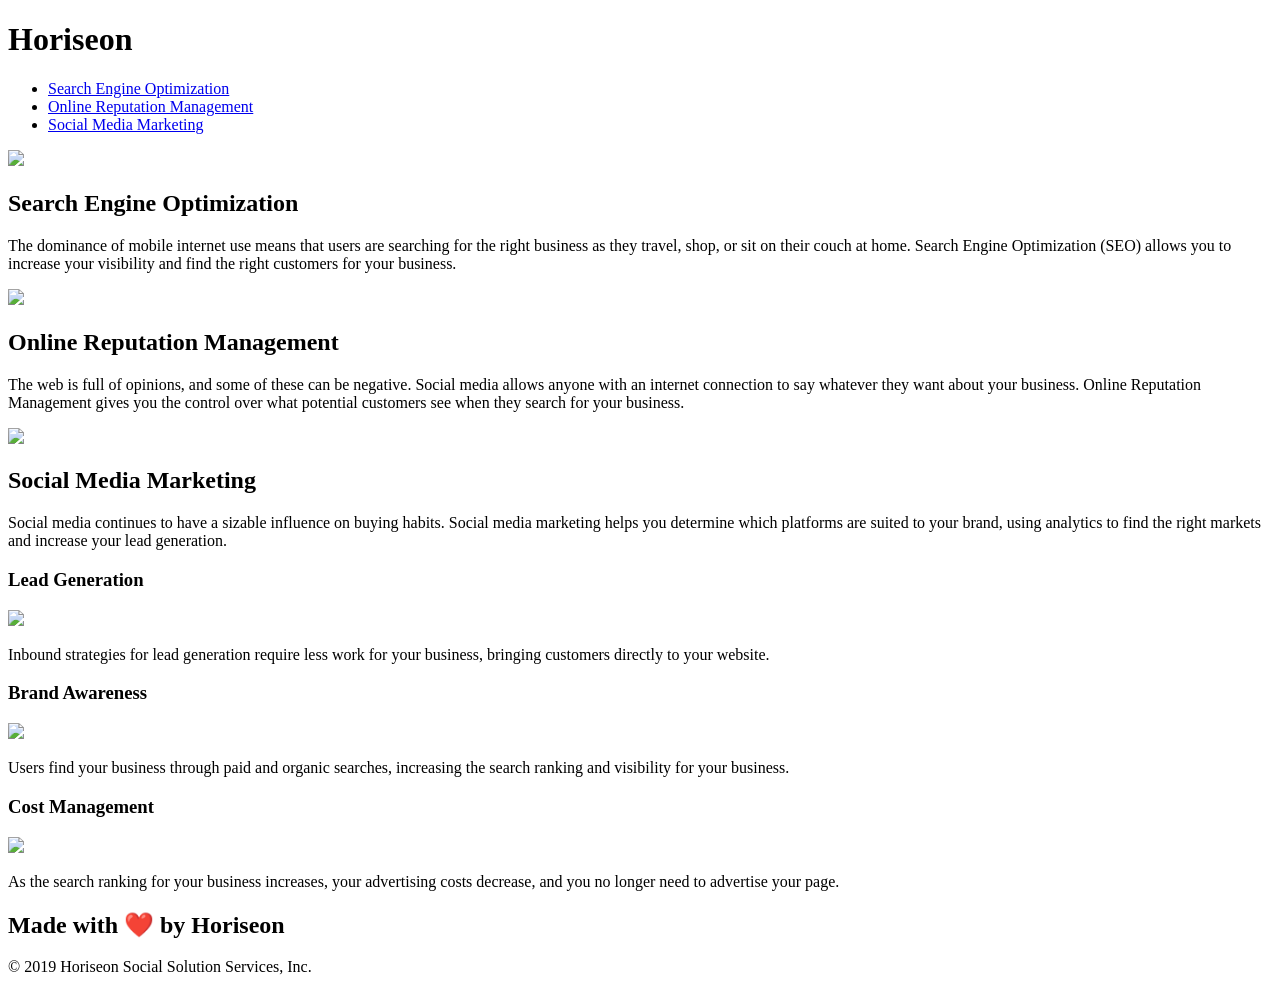
==== Develop/index.html @ 5ab85c65 "Doctype structuring Doc type restructuring" ====
<!DOCTYPE html>
<html lang="en-us">
    <head>
        <meta charset="UTF-8" />
        <link rel="stylesheet" href="./assets/css/style.css">
        <title>website</title>
    </head>

<body>
    <div class="header">
        <h1>Hori<span class="seo">seo</span>n</h1>
        <div>
            <ul>
                <li>
                    <a href="#search-engine-optimization">Search Engine Optimization</a>
                </li>
                <li>
                    <a href="#online-reputation-management">Online Reputation Management</a>
                </li>
                <li>
                    <a href="#social-media-marketing">Social Media Marketing</a>
                </li>
            </ul>
        </div>
    </div>
    <div class="hero"></div>
    <div class="content">
        <div class="search-engine-optimization">
            <img src="./assets/images/search-engine-optimization.jpg" class="float-left" />
            <h2>Search Engine Optimization</h2>
            <p>
                The dominance of mobile internet use means that users are searching for the right business as they travel, shop, or sit on their couch at home. Search Engine Optimization (SEO) allows you to increase your visibility and find the right customers for your business.
            </p>
        </div>
        <div id="online-reputation-management" class="online-reputation-management">
            <img src="./assets/images/online-reputation-management.jpg" class="float-right" />
            <h2>Online Reputation Management</h2>
            <p>
                The web is full of opinions, and some of these can be negative. Social media allows anyone with an internet connection to say whatever they want about your business. Online Reputation Management gives you the control over what potential customers see when they search for your business.
            </p>
        </div>
        <div id="social-media-marketing" class="social-media-marketing">
            <img src="./assets/images/social-media-marketing.jpg" class="float-left" />
            <h2>Social Media Marketing</h2>
            <p>
                Social media continues to have a sizable influence on buying habits. Social media marketing helps you determine which platforms are suited to your brand, using analytics to find the right markets and increase your lead generation.
            </p>
        </div>
    </div>
    <div class="benefits">
        <div class="benefit-lead">
            <h3>Lead Generation</h3>
            <img src="./assets/images/lead-generation.png" />
            <p>
                Inbound strategies for lead generation require less work for your business, bringing customers directly to your website.
            </p>
        </div>
        <div class="benefit-brand">
            <h3>Brand Awareness</h3>
            <img src="./assets/images/brand-awareness.png" />
            <p>
                Users find your business through paid and organic searches, increasing the search ranking and visibility for your business.
            </p>
        </div>
        <div class="benefit-cost">
            <h3>Cost Management</h3>
            <img src="./assets/images/cost-management.png"></img>
            <p>
                As the search ranking for your business increases, your advertising costs decrease, and you no longer need to advertise your page.
            </p>
        </div>
    </div>
    <div class="footer">
        <h2>Made with ❤️️ by Horiseon</h2>
        <p>
            &copy; 2019 Horiseon Social Solution Services, Inc.
        </p>
    </div>
</body>

</html>
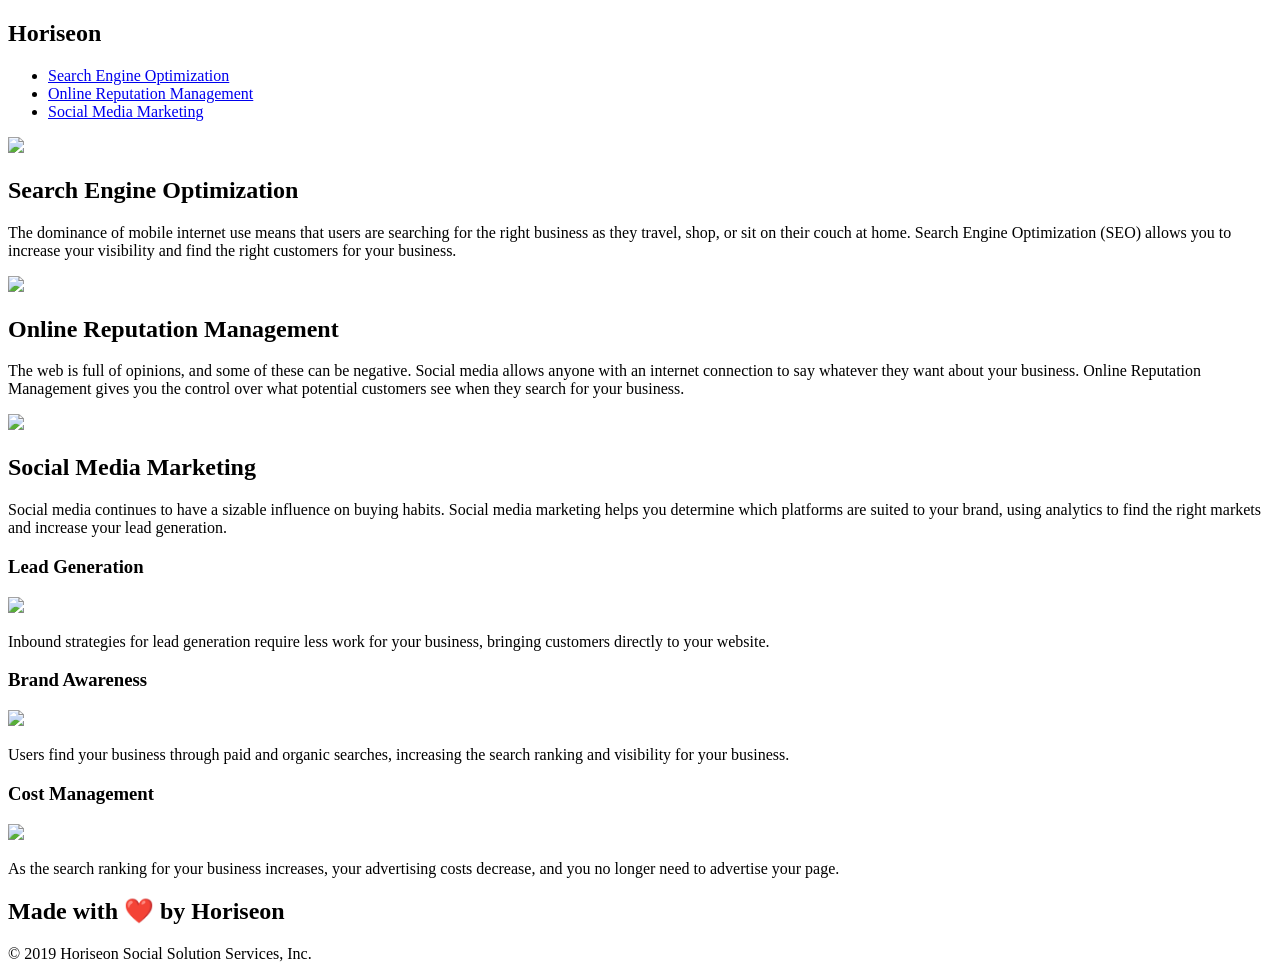
==== commit d3a641db: "update index.html sections updated semantics on content and benefit sections" ====
--- a/Develop/index.html
+++ b/Develop/index.html
@@ -7,7 +7,8 @@
     </head>
 
 <body>
-    <div class="header">
+    <header class="header">
+        <nav>
         <h1>Hori<span class="seo">seo</span>n</h1>
         <div>
             <ul>
@@ -22,10 +23,11 @@
                 </li>
             </ul>
         </div>
-    </div>
+        </nav>
+    </header>
     <div class="hero"></div>
-    <div class="content">
-        <div class="search-engine-optimization">
+    <section class="content">
+        <div id="search-engine-optimization" class="search-engine-optimization"> 
             <img src="./assets/images/search-engine-optimization.jpg" class="float-left" />
             <h2>Search Engine Optimization</h2>
             <p>
@@ -46,8 +48,8 @@
                 Social media continues to have a sizable influence on buying habits. Social media marketing helps you determine which platforms are suited to your brand, using analytics to find the right markets and increase your lead generation.
             </p>
         </div>
-    </div>
-    <div class="benefits">
+    </section>
+    <section class="benefits">
         <div class="benefit-lead">
             <h3>Lead Generation</h3>
             <img src="./assets/images/lead-generation.png" />
@@ -69,13 +71,13 @@
                 As the search ranking for your business increases, your advertising costs decrease, and you no longer need to advertise your page.
             </p>
         </div>
-    </div>
-    <div class="footer">
+    </section>
+    <footer class="footer">
         <h2>Made with ❤️️ by Horiseon</h2>
         <p>
             &copy; 2019 Horiseon Social Solution Services, Inc.
         </p>
-    </div>
+    </footer>
 </body>
 
 </html>
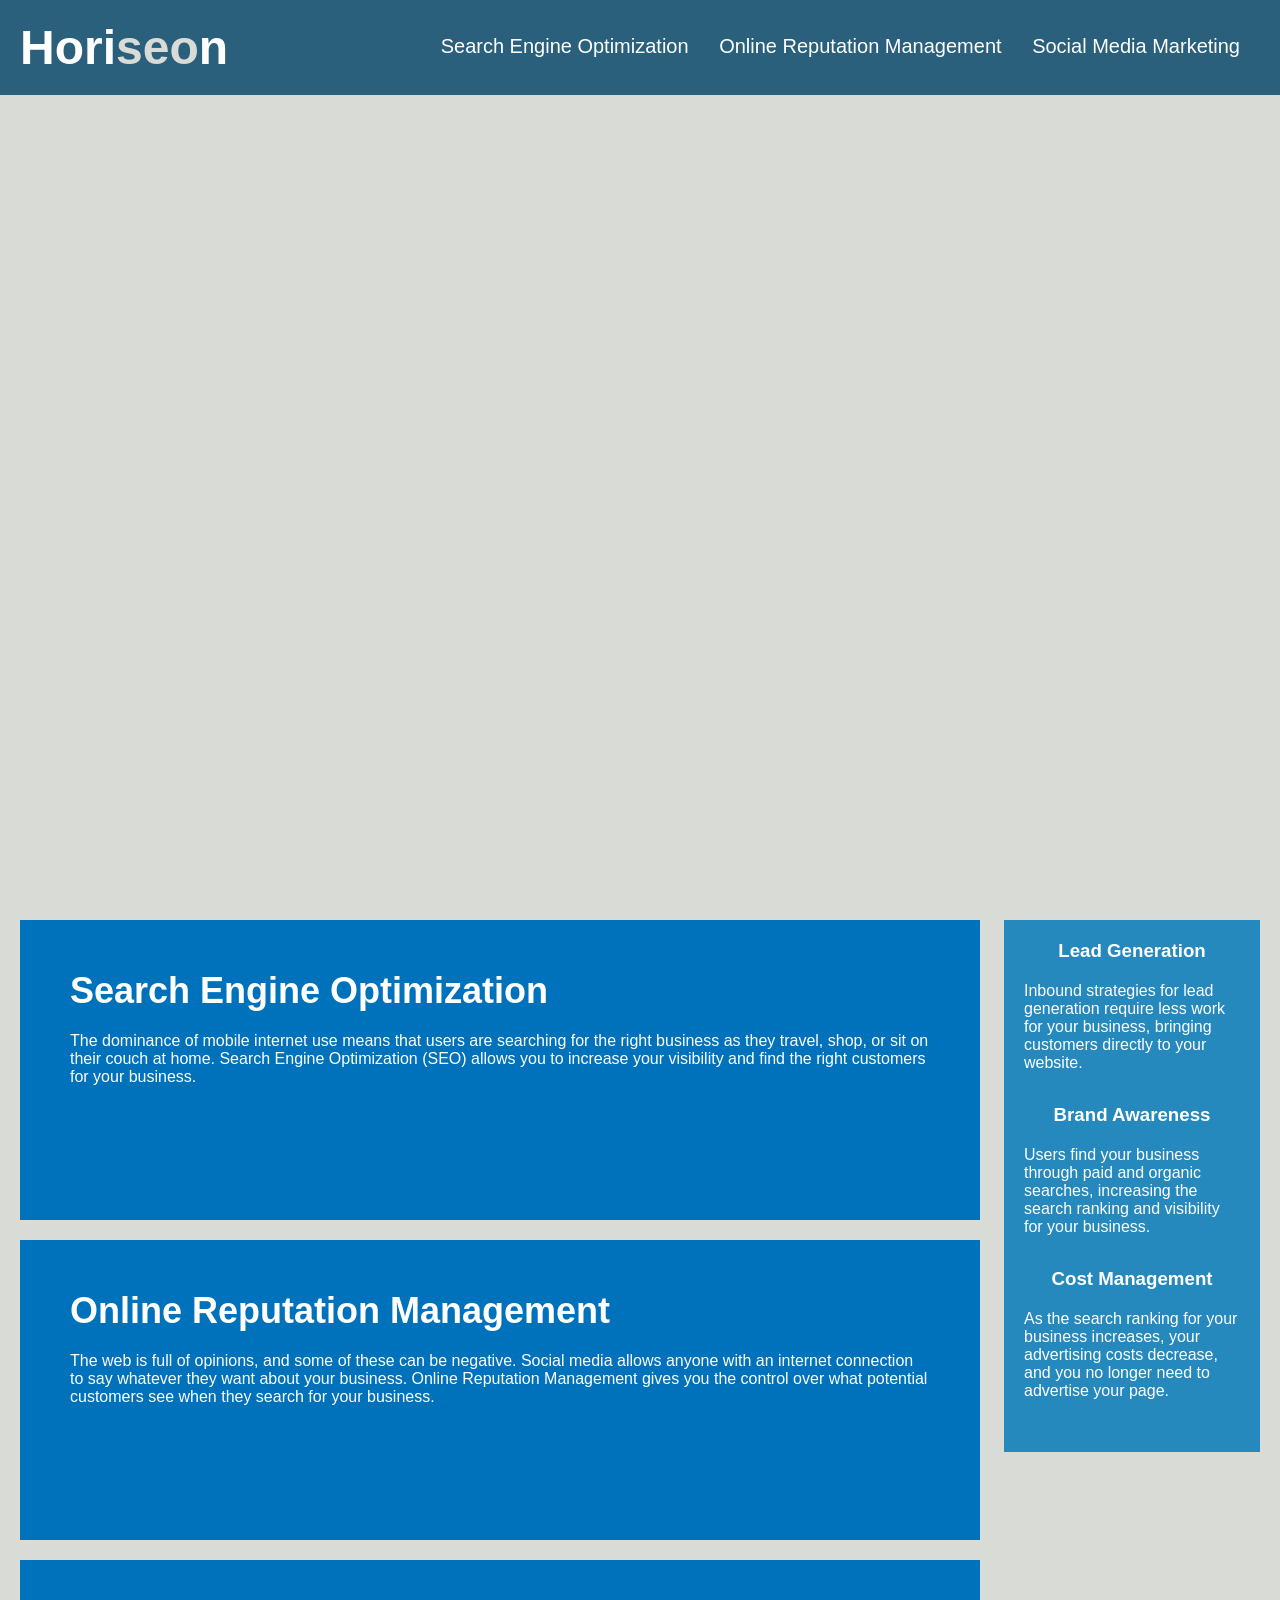
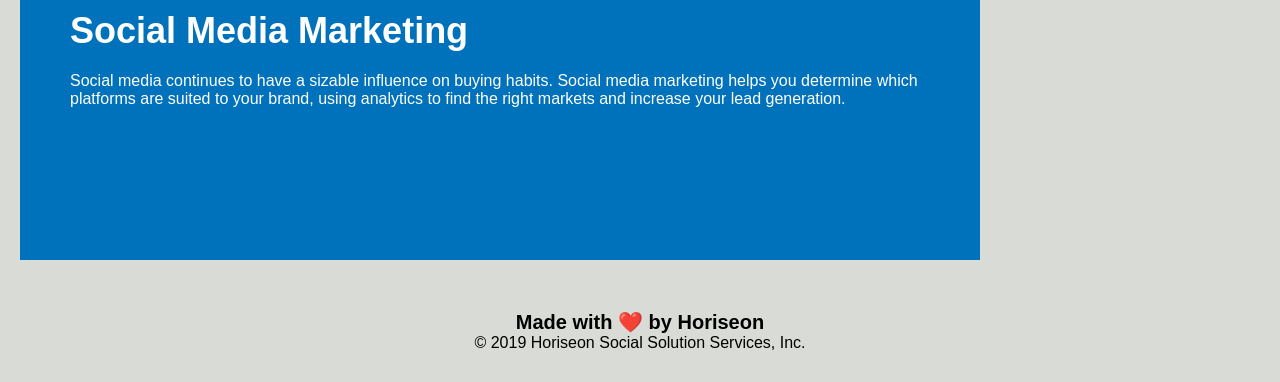
==== commit 7bf5efdf: "add alt tags to images" ====
--- a/Develop/index.html
+++ b/Develop/index.html
@@ -3,9 +3,9 @@
     <head>
         <meta charset="UTF-8" />
         <link rel="stylesheet" href="./assets/css/style.css">
-        <title>website</title>
+        <title>Horiseon</title>
     </head>
-
+<!-- Navigation -->
 <body>
     <header class="header">
         <nav>
@@ -25,53 +25,68 @@
         </div>
         </nav>
     </header>
+<!-- End of Navigation -->    
+
+<!-- Start of Search Engine Optimization -->
     <div class="hero"></div>
     <section class="content">
         <div id="search-engine-optimization" class="search-engine-optimization"> 
-            <img src="./assets/images/search-engine-optimization.jpg" class="float-left" />
+            <img src="./assets/images/search-engine-optimization.jpg" alt="" class="float-left" />
             <h2>Search Engine Optimization</h2>
             <p>
                 The dominance of mobile internet use means that users are searching for the right business as they travel, shop, or sit on their couch at home. Search Engine Optimization (SEO) allows you to increase your visibility and find the right customers for your business.
             </p>
         </div>
+<!-- End of Search Engine Optimization -->  
+
+<!-- Start of Online Reputation Management -->
         <div id="online-reputation-management" class="online-reputation-management">
-            <img src="./assets/images/online-reputation-management.jpg" class="float-right" />
+            <img src="./assets/images/online-reputation-management.jpg" alt="" class="float-right" />
             <h2>Online Reputation Management</h2>
             <p>
                 The web is full of opinions, and some of these can be negative. Social media allows anyone with an internet connection to say whatever they want about your business. Online Reputation Management gives you the control over what potential customers see when they search for your business.
             </p>
         </div>
+<!-- End of Online Reputation Management -->
+
+<!-- Start of Social Media Marketing -->
         <div id="social-media-marketing" class="social-media-marketing">
-            <img src="./assets/images/social-media-marketing.jpg" class="float-left" />
+            <img src="./assets/images/social-media-marketing.jpg" alt="" class="float-left" />
             <h2>Social Media Marketing</h2>
             <p>
                 Social media continues to have a sizable influence on buying habits. Social media marketing helps you determine which platforms are suited to your brand, using analytics to find the right markets and increase your lead generation.
             </p>
-        </div>
+        </div>        
     </section>
+<!-- End of Social Media Marketing -->    
+
+<!-- Start of Benefits -->
     <section class="benefits">
         <div class="benefit-lead">
             <h3>Lead Generation</h3>
-            <img src="./assets/images/lead-generation.png" />
+            <img src="./assets/images/lead-generation.png" alt="" />
             <p>
                 Inbound strategies for lead generation require less work for your business, bringing customers directly to your website.
             </p>
         </div>
         <div class="benefit-brand">
             <h3>Brand Awareness</h3>
-            <img src="./assets/images/brand-awareness.png" />
+            <img src="./assets/images/brand-awareness.png" alt="" />
             <p>
                 Users find your business through paid and organic searches, increasing the search ranking and visibility for your business.
             </p>
         </div>
         <div class="benefit-cost">
             <h3>Cost Management</h3>
-            <img src="./assets/images/cost-management.png"></img>
+            <img src="./assets/images/cost-management.png" alt="" />
             <p>
                 As the search ranking for your business increases, your advertising costs decrease, and you no longer need to advertise your page.
             </p>
         </div>
     </section>
+<!-- End of Benefits -->    
+
+<!-- Start of Footer -->    
     <footer class="footer">
         <h2>Made with ❤️️ by Horiseon</h2>
         <p>
@@ -79,5 +94,6 @@
         </p>
     </footer>
 </body>
+<!-- End of Footer -->
 
 </html>
--- a/Develop/assets/css/style.css
+++ b/Develop/assets/css/style.css
@@ -0,0 +1,200 @@
+* {
+    box-sizing: border-box;
+    padding: 0;
+    margin: 0;
+}
+/* Applies background color */
+body {
+    background-color: #d9dcd6;
+}
+/* Applies header background and font */
+.header {
+    padding: 20px;
+    font-family: 'Trebuchet MS', 'Lucida Sans Unicode', 'Lucida Grande', 'Lucida Sans', Arial, sans-serif;
+    background-color: #2a607c;
+    color: #ffffff;
+}
+/* Applies 48px font size and display inline to header */
+.header h1 {
+    display: inline-block;
+    font-size: 48px;
+}
+/* Applies header color to seo */
+.header h1 .seo {
+    color: #d9dcd6;
+}
+/* List the side and placement it should be applied to*/
+.header div {
+    padding-top: 15px;
+    margin-right: 20px;
+    float: right;
+    font-family: 'Gill Sans', 'Gill Sans MT', Calibri, 'Trebuchet MS', sans-serif;
+    font-size: 20px;
+}
+/* head navigation list style type */
+.header div ul {
+    list-style-type: none;
+}
+/* Applies display type and margin 25px to header navigation*/
+.header div ul li {
+    display: inline-block;
+    margin-left: 25px;
+}
+/* Applies color and text decoration to hero*/
+a {
+    color: #ffffff;
+    text-decoration: none;
+}
+/*Applies text size to section of hero elements*/
+p {
+    font-size: 16px;
+}
+/* Applies background image and style to header*/
+.hero {
+    height: 800px;
+    width: 100%;
+    margin-bottom: 25px;
+    background-image: url("../images/digital-marketing-meeting.jpg");
+    background-size: cover;
+    background-position: center;
+}
+/* List the side it should be applied to for Search Engine Optimization and Social Media Marketing*/
+.float-left {
+    float: left;
+    margin-right: 25px;
+}
+/* List the side it should be applied to for Online Reputation Management*/
+.float-right {
+    float: right;
+    margin-left: 25px;
+}
+/* List the side it should be applied to for Benefits*/
+.content {
+    width: 75%;
+    display: inline-block;
+    margin-left: 20px;
+}
+/* Applies styles to Benefits */
+.benefits {
+    margin-right: 20px;
+    padding: 20px;
+    clear: both;
+    float: right;
+    width: 20%;
+    height: 100%;
+    font-family: 'Gill Sans', 'Gill Sans MT', Calibri, 'Trebuchet MS', sans-serif;
+    background-color: #2589bd;
+}
+/* Applies color and 32px to bottom on benefit lead */
+.benefit-lead {
+    margin-bottom: 32px;
+    color: #ffffff;
+}
+/* Applies color and 32px to bottom of benefit brand*/
+.benefit-brand {
+    margin-bottom: 32px;
+    color: #ffffff;
+}
+/* Applies color and 32px to bottom of benefit cost*/
+.benefit-cost {
+    margin-bottom: 32px;
+    color: #ffffff;
+}
+/* Applies Text align and 10px to bottom benefit lead header*/
+.benefit-lead h3 {
+    margin-bottom: 10px;
+    text-align: center;
+}
+/* Applies text align and 10px to bottom benefit brand header*/
+.benefit-brand h3 {
+    margin-bottom: 10px;
+    text-align: center;
+}
+/* Applies text align and 10px to bottom benefit cost header*/
+.benefit-cost h3 {
+    margin-bottom: 10px;
+    text-align: center;
+}
+/* Applies styles to benefit lead image */
+.benefit-lead img {
+    display: block;
+    margin: 10px auto;
+    max-width: 150px;
+}
+/* Applies styles to benefit brand image */
+.benefit-brand img {
+    display: block;
+    margin: 10px auto;
+    max-width: 150px;
+}
+/* Applies styles to benefit cost image */
+.benefit-cost img {
+    display: block;
+    margin: 10px auto;
+    max-width: 150px;
+}
+/* Applies styles to search engine optimization */
+.search-engine-optimization {
+    margin-bottom: 20px;
+    padding: 50px;
+    height: 300px;
+    font-family: 'Gill Sans', 'Gill Sans MT', Calibri, 'Trebuchet MS', sans-serif;
+    background-color: #0072bb;
+    color: #ffffff;
+}
+/* Applies styles to online reputation management */
+.online-reputation-management {
+    margin-bottom: 20px;
+    padding: 50px;
+    height: 300px;
+    font-family: 'Gill Sans', 'Gill Sans MT', Calibri, 'Trebuchet MS', sans-serif;
+    background-color: #0072bb;
+    color: #ffffff;
+}
+/* Applies styles to social media marketing */
+.social-media-marketing {
+    margin-bottom: 20px;
+    padding: 50px;
+    height: 300px;
+    font-family: 'Gill Sans', 'Gill Sans MT', Calibri, 'Trebuchet MS', sans-serif;
+    background-color: #0072bb;
+    color: #ffffff;
+}
+/* Applies max height 200px to search engine image */
+.search-engine-optimization img {
+    max-height: 200px;
+}
+/* Applies max height 200px to online reputation management image*/
+.online-reputation-management img {
+    max-height: 200px;
+}
+/* Applies max height 200px to social media marketing image */
+.social-media-marketing img {
+    max-height: 200px;
+}
+/* Applies font size and 20px bottom to Search Engine Optimization */
+.search-engine-optimization h2 {
+    margin-bottom: 20px;
+    font-size: 36px;
+}
+/* Applies font size and 20px bottom to Online Reputation Management */
+.online-reputation-management h2 {
+    margin-bottom: 20px;
+    font-size: 36px;
+}
+/* Applies font size and 20px bottom to Social Media Marketing */
+.social-media-marketing h2 {
+    margin-bottom: 20px;
+    font-size: 36px;
+}
+/* Applies styles to footer*/
+.footer {
+    padding: 30px;
+    clear: both;
+    font-family: 'Trebuchet MS', 'Lucida Sans Unicode', 'Lucida Grande', 'Lucida Sans', Arial, sans-serif;
+    text-align: center;
+}
+/* Applies font size to footer */
+.footer h2 {
+    font-size: 20px;
+}
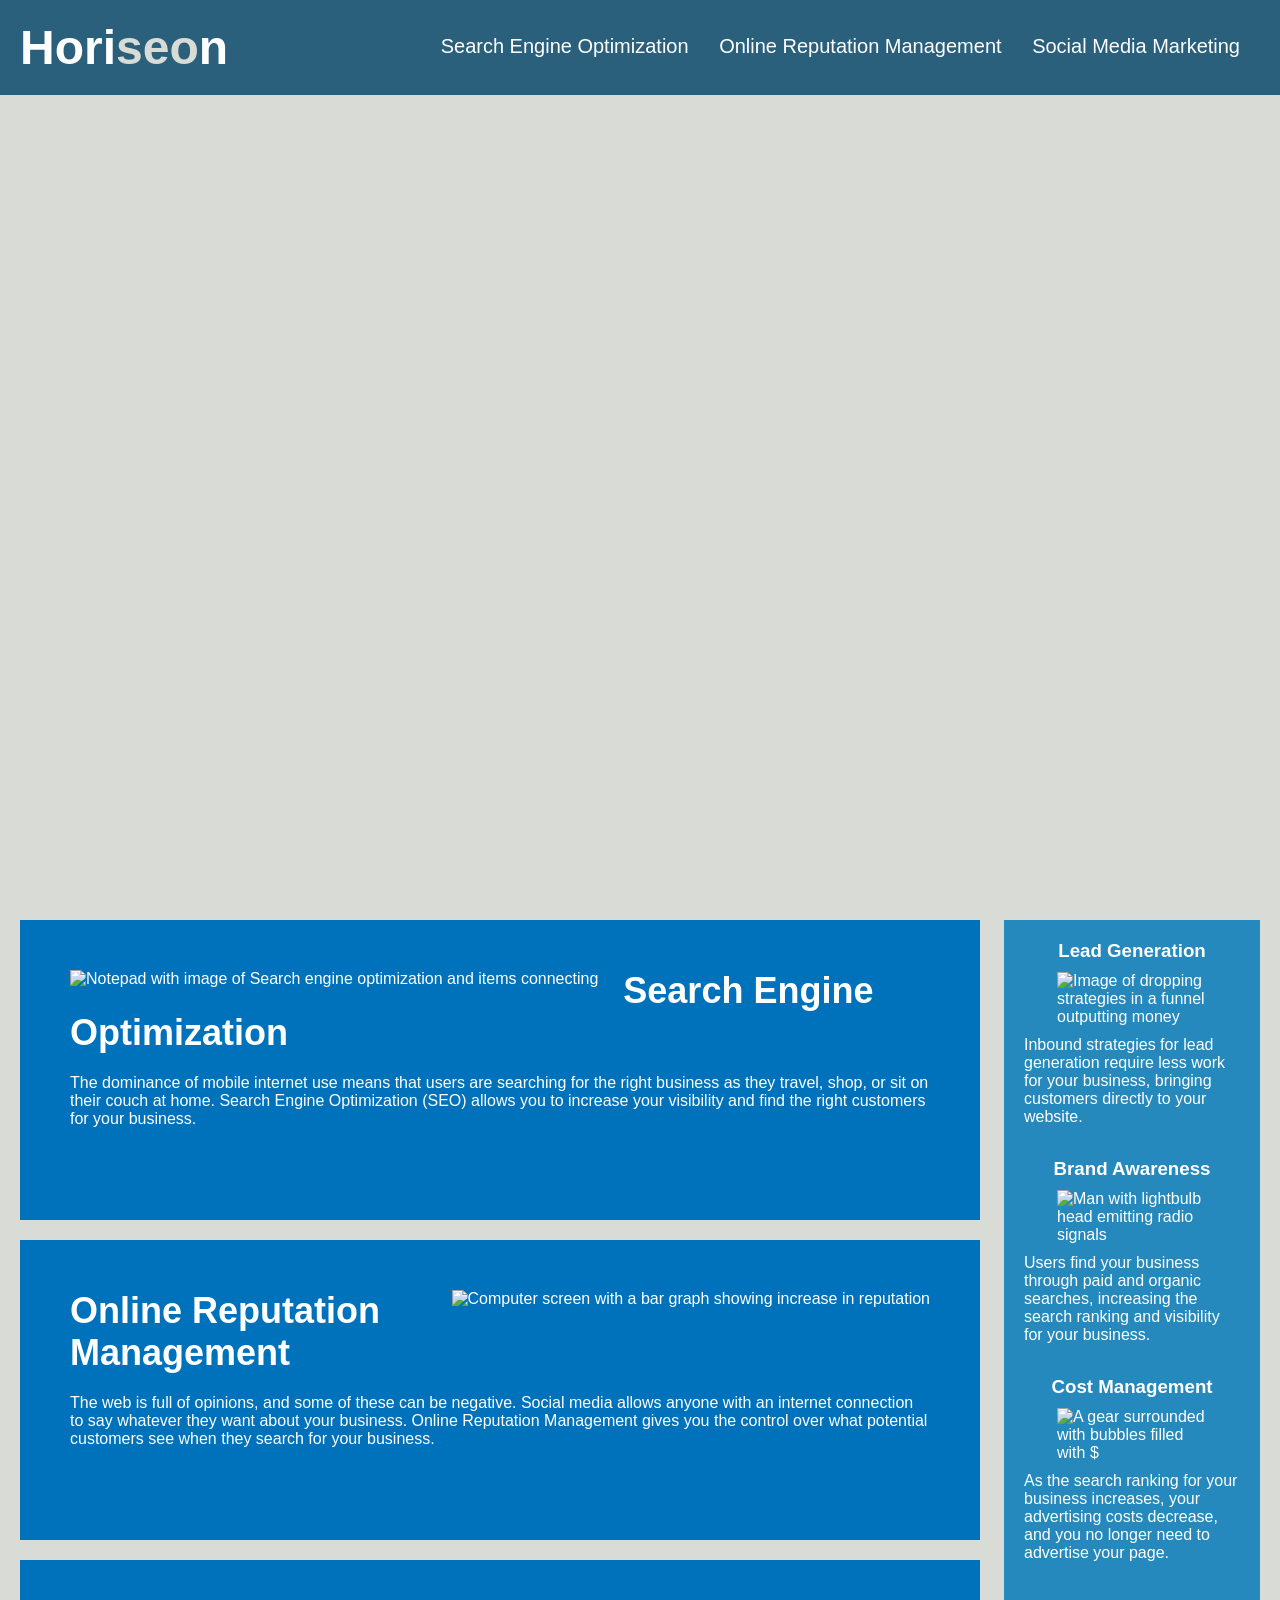
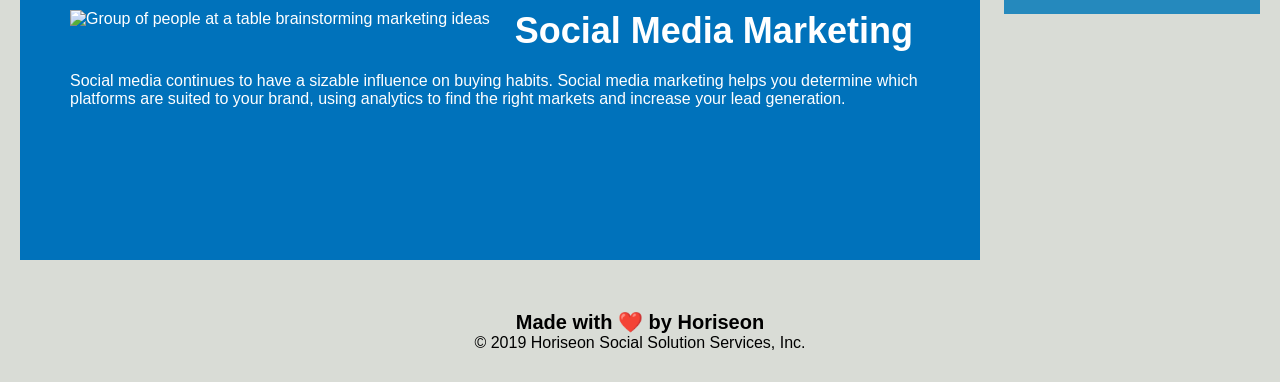
==== commit 4cb1827c: "update alt tags and section id" ====
--- a/Develop/index.html
+++ b/Develop/index.html
@@ -30,59 +30,59 @@
 <!-- Start of Search Engine Optimization -->
     <div class="hero"></div>
     <section class="content">
-        <div id="search-engine-optimization" class="search-engine-optimization"> 
-            <img src="./assets/images/search-engine-optimization.jpg" alt="" class="float-left" />
+        <section id="search-engine-optimization" class="search-engine-optimization"> 
+            <img src="./assets/images/search-engine-optimization.jpg" alt="Notepad with image of Search engine optimization and items connecting " class="float-left" />
             <h2>Search Engine Optimization</h2>
             <p>
                 The dominance of mobile internet use means that users are searching for the right business as they travel, shop, or sit on their couch at home. Search Engine Optimization (SEO) allows you to increase your visibility and find the right customers for your business.
             </p>
-        </div>
+        </section>
 <!-- End of Search Engine Optimization -->  
 
 <!-- Start of Online Reputation Management -->
-        <div id="online-reputation-management" class="online-reputation-management">
-            <img src="./assets/images/online-reputation-management.jpg" alt="" class="float-right" />
+        <section id="online-reputation-management" class="online-reputation-management">
+            <img src="./assets/images/online-reputation-management.jpg" alt="Computer screen with a bar graph showing increase in reputation" class="float-right" />
             <h2>Online Reputation Management</h2>
             <p>
                 The web is full of opinions, and some of these can be negative. Social media allows anyone with an internet connection to say whatever they want about your business. Online Reputation Management gives you the control over what potential customers see when they search for your business.
             </p>
-        </div>
+        </section>
 <!-- End of Online Reputation Management -->
 
 <!-- Start of Social Media Marketing -->
-        <div id="social-media-marketing" class="social-media-marketing">
-            <img src="./assets/images/social-media-marketing.jpg" alt="" class="float-left" />
+        <section id="social-media-marketing" class="social-media-marketing">
+            <img src="./assets/images/social-media-marketing.jpg" alt="Group of people at a table brainstorming marketing ideas" class="float-left" />
             <h2>Social Media Marketing</h2>
             <p>
                 Social media continues to have a sizable influence on buying habits. Social media marketing helps you determine which platforms are suited to your brand, using analytics to find the right markets and increase your lead generation.
             </p>
-        </div>        
+        </section>        
     </section>
 <!-- End of Social Media Marketing -->    
 
 <!-- Start of Benefits -->
     <section class="benefits">
-        <div class="benefit-lead">
+        <section id="lead-generation" class="benefit-lead">
             <h3>Lead Generation</h3>
-            <img src="./assets/images/lead-generation.png" alt="" />
+            <img src="./assets/images/lead-generation.png" alt="Image of dropping strategies in a funnel outputting money" />
             <p>
                 Inbound strategies for lead generation require less work for your business, bringing customers directly to your website.
             </p>
-        </div>
-        <div class="benefit-brand">
+        </section>
+        <section id="brand-awareness" class="benefit-brand">
             <h3>Brand Awareness</h3>
-            <img src="./assets/images/brand-awareness.png" alt="" />
+            <img src="./assets/images/brand-awareness.png" alt="Man with lightbulb head emitting radio signals" />
             <p>
                 Users find your business through paid and organic searches, increasing the search ranking and visibility for your business.
             </p>
-        </div>
-        <div class="benefit-cost">
+        </section>
+        <section id="cost-management" class="benefit-cost">
             <h3>Cost Management</h3>
-            <img src="./assets/images/cost-management.png" alt="" />
+            <img src="./assets/images/cost-management.png" alt="A gear surrounded with bubbles filled with $" />
             <p>
                 As the search ranking for your business increases, your advertising costs decrease, and you no longer need to advertise your page.
             </p>
-        </div>
+        </section>
     </section>
 <!-- End of Benefits -->    
 
